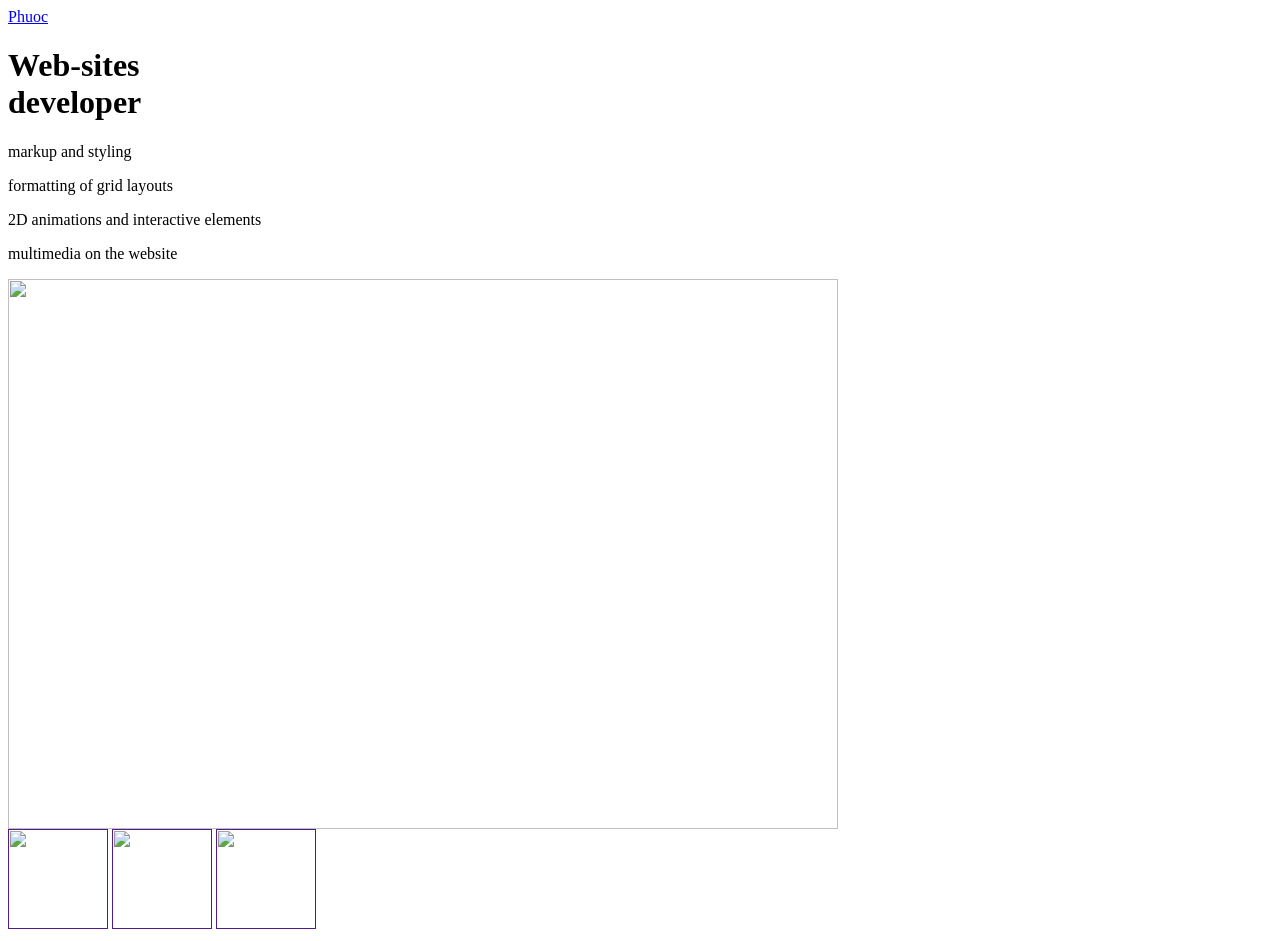
==== index.html @ 43fdfd57 "Create index.html" ====
<html>
  <head>
    <title>Phuoc</title>
    <link rel="stylesheet" href="style.css"/>
  </head>
  <body>
    <header>
      <a class="link-header" href="aboutme.html">Phuoc</a>
    </header>
    <main>
      <nav>
        <a class="link-nav" href="mysites.html"><b></b></a>
        <a class="link-nav" href="info.html"><b></b></a>
      </nav>
      <h1>Web-sites<br/> developer</h1>
      <p>markup and styling</p>
      <p>formatting of grid layouts</p>
      <p>2D animations and interactive elements</p>
      <p>multimedia on the website</p>
      <img src="/uploads/2021/04/carousel-1684591_0_1618254197.svg" width="830px" height="550px"/>
    </main>
    <footer>
      <a class="social" href=""><img src="/uploads/2021/04/social1_0_1618254571.png" width="100px" height="100px"/></a>
      <a class="social" href=""><img src="/uploads/2021/04/Group%201_0_1618254571.png" width="100px" height="100px"/></a>
      <a class="social" href=""><img src="/uploads/2021/04/social3_0_1618254571.png" width="100px" height="100px"/></a>
    </footer>
  </body>
</html>
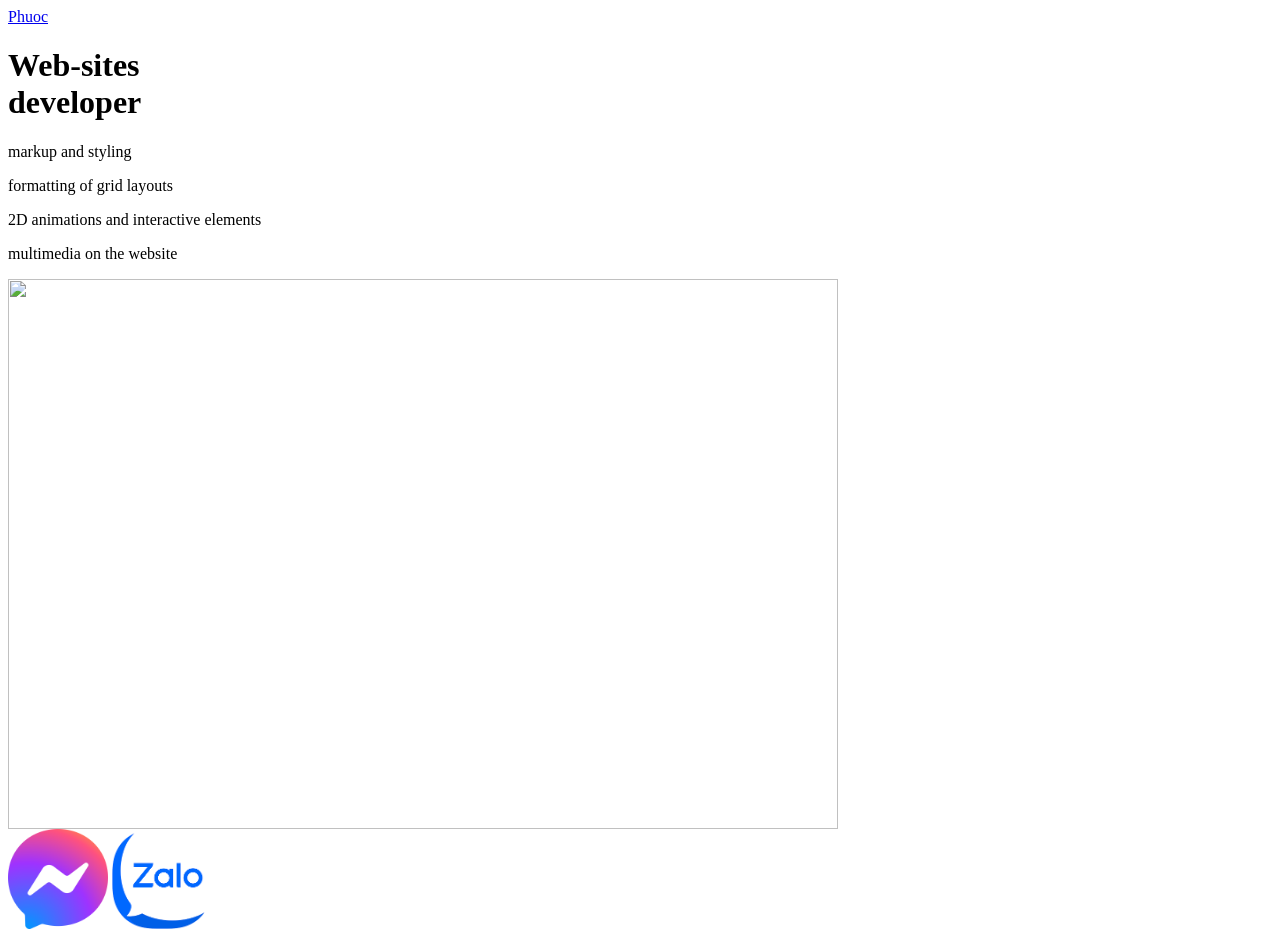
==== commit dc4bd1f5: "final" ====
--- a/index.html
+++ b/index.html
@@ -20,9 +20,10 @@
       <img src="/uploads/2021/04/carousel-1684591_0_1618254197.svg" width="830px" height="550px"/>
     </main>
     <footer>
-      <a class="social" href=""><img src="/uploads/2021/04/social1_0_1618254571.png" width="100px" height="100px"/></a>
-      <a class="social" href=""><img src="/uploads/2021/04/Group%201_0_1618254571.png" width="100px" height="100px"/></a>
-      <a class="social" href=""><img src="/uploads/2021/04/social3_0_1618254571.png" width="100px" height="100px"/></a>
+      <a class="social" href=""><img src="messenger.png" width="100px" height="100px"/></a>
+      <a class="social" href=""><img src="[data-uri]" width="100px" height="100px"/></a>
+     
+    
     </footer>
   </body>
 </html>
--- a/style.css
+++ b/style.css
@@ -0,0 +1,16 @@
+.background img{
+    width:170px;
+    height:auto;
+    padding:10px;
+}
+.background{
+    background-color: #3A2E85;
+    width:190px;
+    height:auto;
+    
+}
+.background p{
+    color:#FFD740;
+    padding:10px;
+
+}
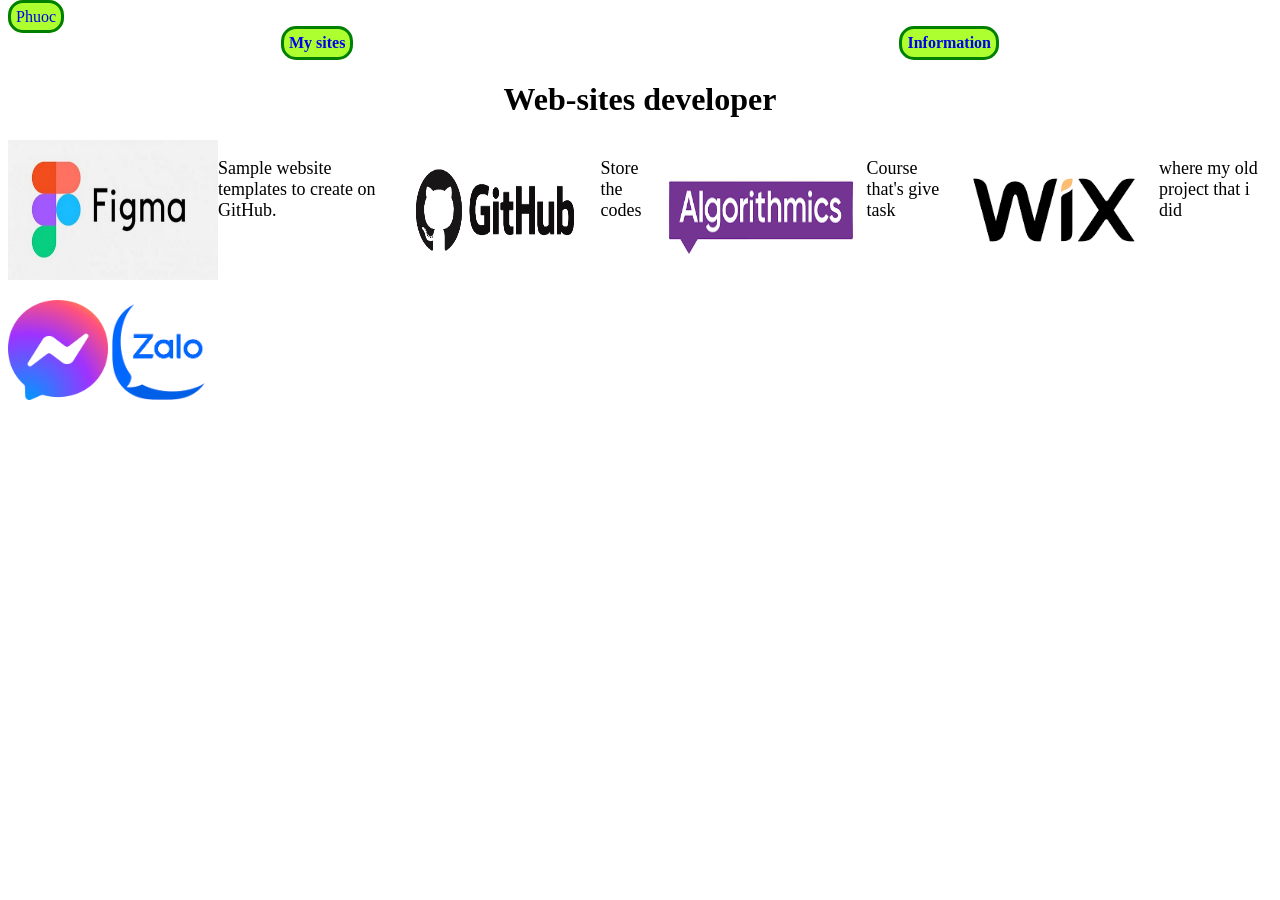
==== commit ec9b5d86: "f2" ====
--- a/index.html
+++ b/index.html
@@ -9,18 +9,23 @@
     </header>
     <main>
       <nav>
-        <a class="link-nav" href="mysites.html"><b></b></a>
-        <a class="link-nav" href="info.html"><b></b></a>
+        <a class="link-nav" href="mysites.html"><b>My sites</b></a>
+        <a class="link-nav" href="info.html"><b>Information</b></a>
       </nav>
-      <h1>Web-sites<br/> developer</h1>
-      <p>markup and styling</p>
-      <p>formatting of grid layouts</p>
-      <p>2D animations and interactive elements</p>
-      <p>multimedia on the website</p>
-      <img src="/uploads/2021/04/carousel-1684591_0_1618254197.svg" width="830px" height="550px"/>
+      <h1 class="title">Web-sites developer</h1>
+      <div class="website-developer">
+        <img src="picture/figma.jpg"/>
+        <p>Sample website templates to create on GitHub.</p>
+        <img src ="picture/Github.png"/>
+        <p>Store the codes</p>
+        <img src ="picture/algorithmics.png"/>
+        <p>Course that's give task</p>
+        <img src="picture/wix.png"/>
+        <p>where my old project that i did</p>
+      </div>
     </main>
     <footer>
-      <a class="social" href=""><img src="messenger.png" width="100px" height="100px"/></a>
+      <a class="social" href=""><img src="picture/messenger.png" width="100px" height="100px"/></a>
       <a class="social" href=""><img src="[data-uri]" width="100px" height="100px"/></a>
      
     
--- a/style.css
+++ b/style.css
@@ -1,11 +1,11 @@
 .background img{
-    width:170px;
+    width:200px;
     height:auto;
-    padding:10px;
+    padding:20px;
 }
 .background{
     background-color: #3A2E85;
-    width:190px;
+    width:250px;
     height:auto;
     
 }
@@ -13,4 +13,54 @@
     color:#FFD740;
     padding:10px;
 
+}
+
+.background h2{
+    color:white;
+    text-align:center;
+    
+}
+
+
+.sports ,.favorites{
+    display:flex;
+    justify-content: space-around;
+}
+.favorites, footer{
+    margin-top:20px;
+}
+.link-header{
+    text-decoration: none;
+    border: 3px solid green;
+    padding:5px;
+    background-color: greenyellow;
+    border-radius: 15px;
+}
+nav{
+    display:flex;
+    justify-content: space-around;
+
+}
+.link-nav{
+    text-decoration: none;
+    border: 3px solid green;
+    padding:5px;
+    background-color: greenyellow;
+    border-radius: 15px;
+}
+.website-developer img{
+    width:210px;
+    height:auto;
+
+}
+.website-developer p{
+    font-size:large;
+    color:black;
+}
+.title{
+    text-align:center;
+}
+.website-developer{
+    display:flex;
+    
 }
